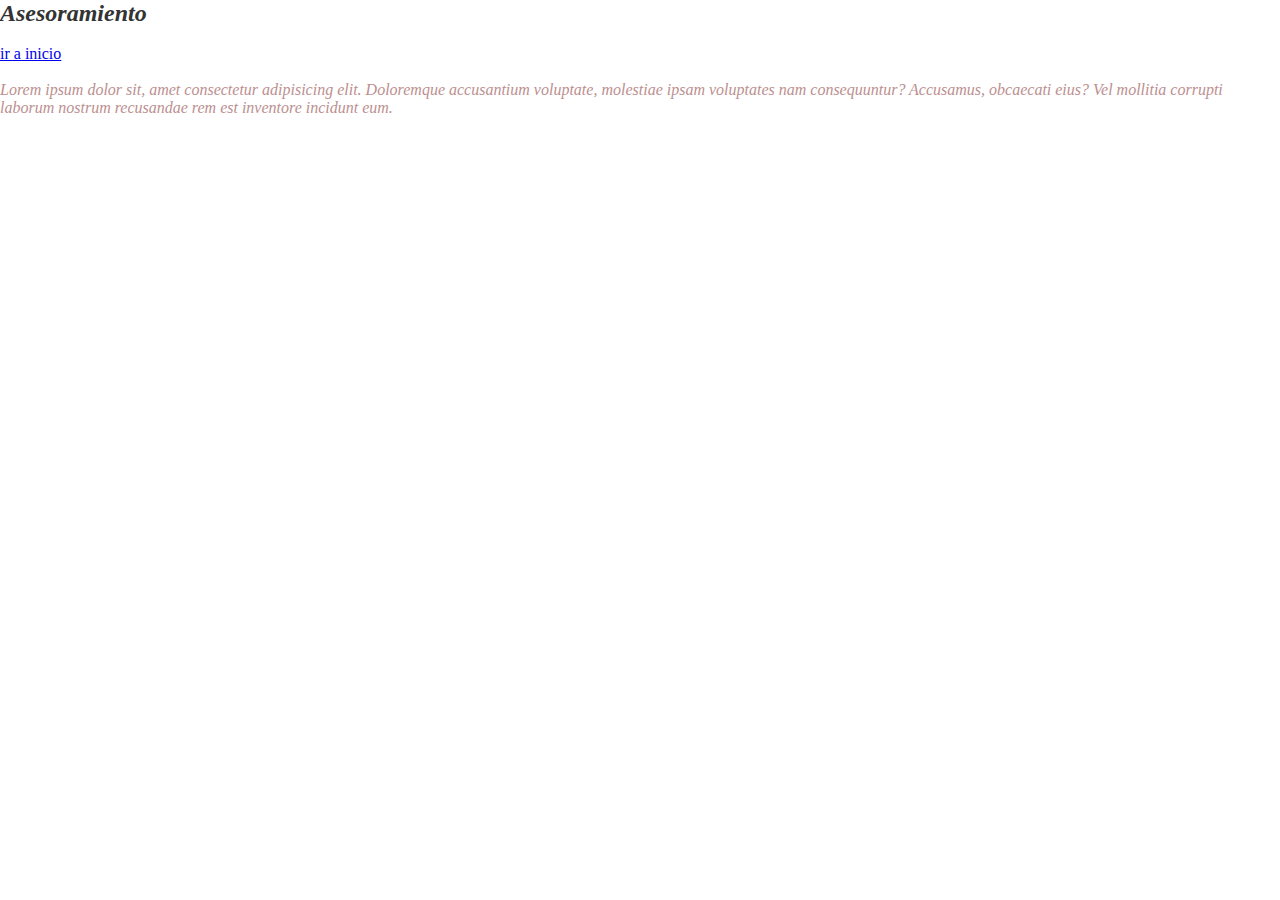
==== pages/Asesoramiento.html @ 50e4dfe7 "mi primer version" ====
<!DOCTYPE html>
<html lang="es">
<head>
    <meta charset="UTF-8">
    <meta http-equiv="X-UA-Compatible" content="IE=edge">
    <meta name="viewport" content="width=device-width, initial-scale=1.0">
    <link rel="stylesheet" href="../estilos.css">
    <title>Asesoramiento</title>
</head>
<body>
    <h2 class="t-a">Asesoramiento</h2><br>
    <a href="../index.html">ir a inicio</a><br> 
    <br>
    <div>
        <p>Lorem ipsum dolor sit, amet consectetur adipisicing elit. Doloremque accusantium voluptate, molestiae ipsam voluptates nam consequuntur? Accusamus, obcaecati eius? Vel mollitia corrupti laborum nostrum recusandae rem est inventore incidunt eum.</p>
    </div>

    
</body>
</html>
---- estilos.css ----
*{
    margin: 0;
    padding: 0;
    box-sizing: border-box;
}

html{
    scroll-behavior: smooth;
}

header{
    background-color: rosybrown;
    color: white;
    width: 100%;
    height: 80px;
    font-family: Verdana, Geneva, Tahoma, sans-serif; 
    text-transform: capitalize;

}

.logo{
    float: center;
    color: white;
    font-style: italic;
    font-size: 20px;
    text-align: center;
    font-weight: bold;
}

.barra{
    float: right;
    padding: 20px;
}

.barra li{
    list-style: none;
}

.barra ul li{
    display: inline-block;
}

.barra a{
    color: white;
    text-decoration: none;
}

.barra a:hover{
    color: #333;
}

.t-s{
    color: #333;
    text-align: left;
}

.t-a, p{
    color: #333;
    text-align: left;
    font-style: italic;
}

.t-p{
    color: #333;
    text-align: left;
    font-style: italic;
}

h1{
    color: rosybrown;
    font-style: italic;
    text-align: center;
    font-size: 22px; 
}

h2{
    color: rosybrown;
    font-style: italic;
    text-align: center;
    text-transform: capitalize;
}


p{
    color: rosybrown; 
} 

.formulario{
    display: flex;
    color: #333;
    font-style: italic;
}


.contacto2{
    color: #333;
    font-size: 20px;
    font-style: italic;
    background-position: center;
}

.size1{
    font-size: 16px;
    font-style: italic;
    text-align: center;
}


.imagenp{
    height: 400px;
    width: 330px;
    background-color: #333;
    background-size: cover;
    margin: auto;
    background-position: center;
}

img{
    display: inline-flex;
    padding: 5px;
    margin: auto;
}

.sec{
    width: 100%;
    background-color: rosybrown;
    text-align: center;
    font-style: italic; 
    text-transform: capitalize;
    padding: 5px;
    color: #333;
}

.cont{
    height: auto;
    width: 100%;
}

.cont1, .cont2, .cont3, .cont4{
    height: auto;
    width: auto;
    display: flex;
    flex-direction: row;
    flex-wrap: wrap;
    justify-content: center;
    justify-content: space-around;
}


audio{
    width: 250px;
    box-shadow: 5px 5px 20px;
    color: rosybrown;
    border-radius: 90px;
    transform: scale(0.75);
}


footer{
    background-color: rosybrown;
    color: white;
    text-align: center;
    font-size: 15px;
    padding: 20px;
    font-family: Verdana, Geneva, Tahoma, sans-serif;
    font-style: italic;
    text-transform: capitalize;
}

.redes i{
    font-size: 25px;
    margin-bottom: 20px;
    letter-spacing: 10px;
    color: white;
}

.redes i:hover{   
    color: #333;
}

.subir{
    position: fixed;
    right: 40px;
    bottom: 4px;
    background-color: #333;
    padding: 15px;
    color: white;
}

.title\_\_galery{
    font-family: Verdana, Geneva, Tahoma, sans-serif;
    font-style: italic;
    font-size: x-small; 
}

.f-letter::first-letter{
    color:rosybrown;
    font-size: 45px;
}

.col{
    color: rosybrown;
    border-radius: 20%;
    transform: scale(0.90);
}

.container{
    background-color: rosybrown;
    padding: 10px;
}


@media (min-width: 1024px){
    .cont1, .cont2, .cont3, .cont4{
        height: auto;
        width: auto;
    }
}

@media (min-width:1024px){
    .formulario{
        height: auto;
        width: auto;
    }
}
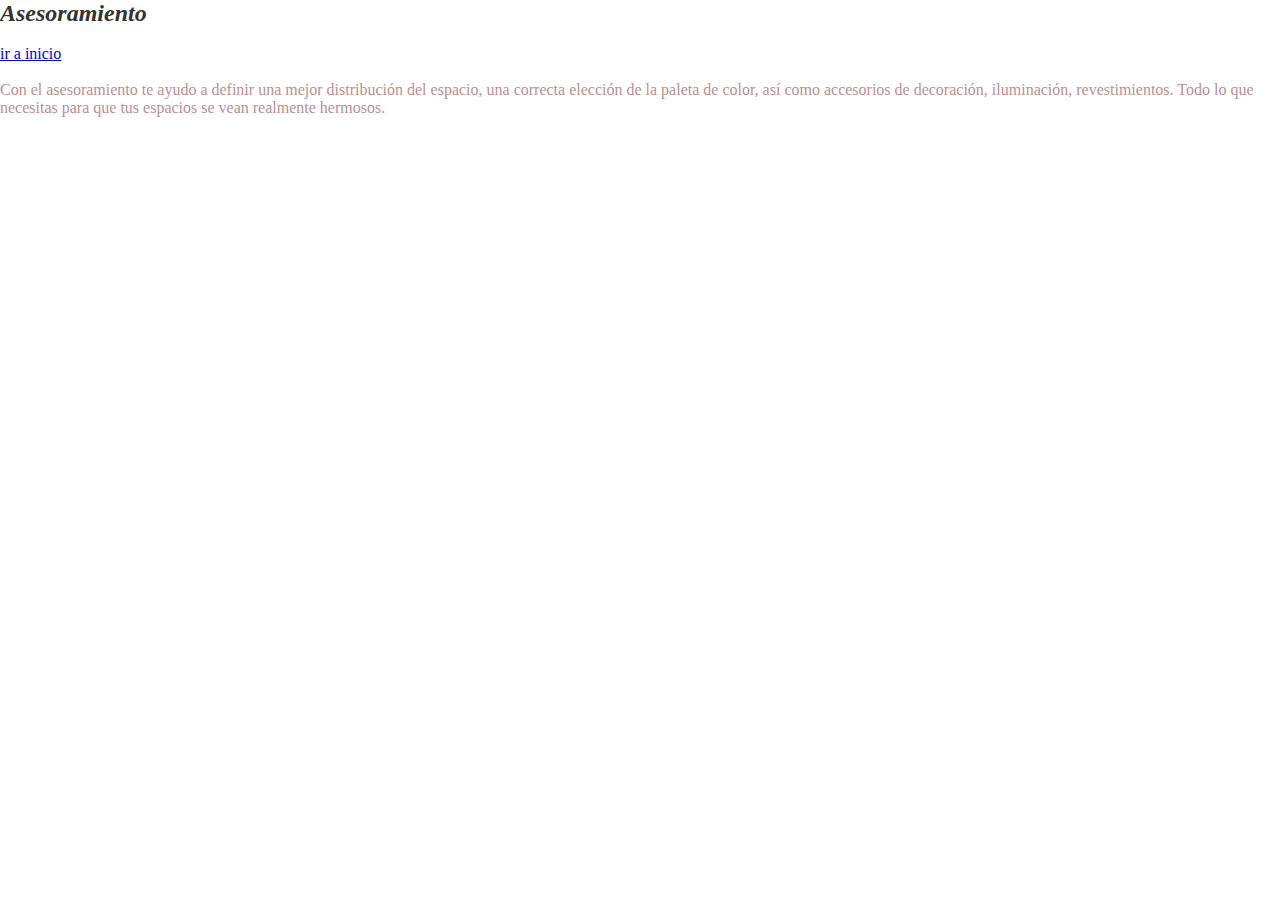
==== commit 0fbf4f7b: "realizo modificacion de parrafo en la solapa asesoramiento para subir a github" ====
--- a/pages/Asesoramiento.html
+++ b/pages/Asesoramiento.html
@@ -12,7 +12,7 @@
     <a href="../index.html">ir a inicio</a><br> 
     <br>
     <div>
-        <p>Lorem ipsum dolor sit, amet consectetur adipisicing elit. Doloremque accusantium voluptate, molestiae ipsam voluptates nam consequuntur? Accusamus, obcaecati eius? Vel mollitia corrupti laborum nostrum recusandae rem est inventore incidunt eum.</p>
+        <p>Con el asesoramiento te ayudo a definir una mejor distribución del espacio, una correcta elección de la paleta de color, así como accesorios de decoración, iluminación, revestimientos. Todo lo que necesitas para que tus espacios se vean realmente hermosos.</p>
     </div>
 
     
--- a/estilos.css
+++ b/estilos.css
@@ -54,11 +54,12 @@
     text-align: left;
 }
 
-.t-a, p{
+.t-a{
     color: #333;
     text-align: left;
     font-style: italic;
 }
+
 
 .t-p{
     color: #333;
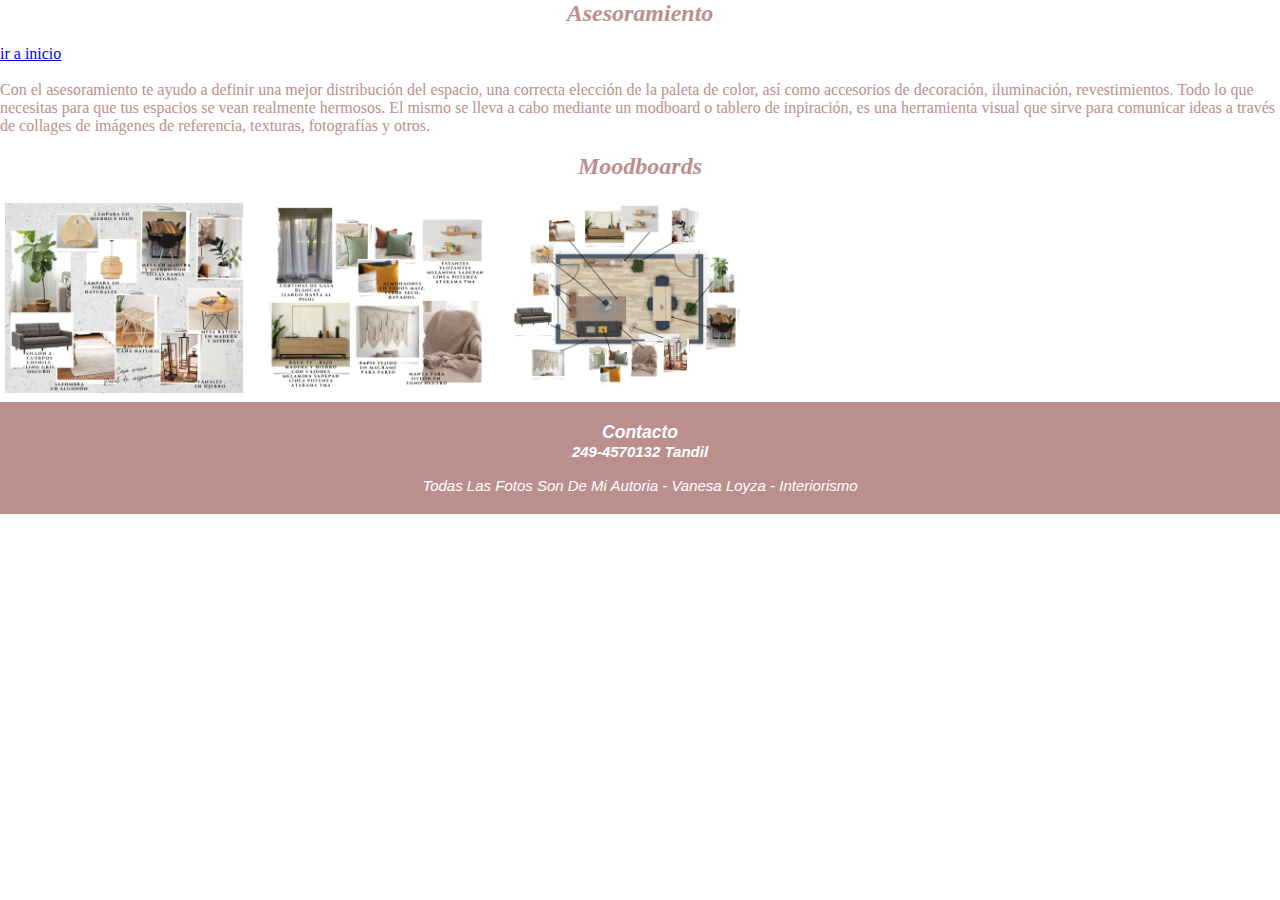
==== commit 031edfcb: "mi segunda version" ====
--- a/pages/Asesoramiento.html
+++ b/pages/Asesoramiento.html
@@ -4,17 +4,39 @@
     <meta charset="UTF-8">
     <meta http-equiv="X-UA-Compatible" content="IE=edge">
     <meta name="viewport" content="width=device-width, initial-scale=1.0">
+    <link rel="shortcut icon" href="img/1000013022_c731c74030d88af304c908eba4948549-16_2_2023, 16_44_38.png">
+    <link rel="stylesheet" href="https://cdnjs.cloudflare.com/ajax/libs/font-awesome/6.3.0/css/all.min.css" integrity="sha512-SzlrxWUlpfuzQ+pcUCosxcglQRNAq/DZjVsC0lE40xsADsfeQoEypE+enwcOiGjk/bSuGGKHEyjSoQ1zVisanQ==" crossorigin="anonymous" referrerpolicy="no-referrer" />
     <link rel="stylesheet" href="../estilos.css">
     <title>Asesoramiento</title>
 </head>
 <body>
-    <h2 class="t-a">Asesoramiento</h2><br>
+    <h2 class="asesoramiento">Asesoramiento</h2><br>
     <a href="../index.html">ir a inicio</a><br> 
     <br>
     <div>
-        <p>Con el asesoramiento te ayudo a definir una mejor distribución del espacio, una correcta elección de la paleta de color, así como accesorios de decoración, iluminación, revestimientos. Todo lo que necesitas para que tus espacios se vean realmente hermosos.</p>
-    </div>
-
-    
+        <p class="parrafoa">Con el asesoramiento te ayudo a definir una mejor distribución del espacio, una correcta elección de la paleta de color, así como accesorios de decoración, iluminación, revestimientos. Todo lo que necesitas para que tus espacios se vean realmente hermosos. El mismo se lleva a cabo mediante un modboard o tablero de inpiración, es una herramienta visual que sirve para comunicar ideas a través de collages de imágenes de referencia, texturas, fotografías y otros.</p><br>
+        <section>
+            <h2>Moodboards</h2><br>
+            <div>
+                <img src="../img/LIVING modbords.jpg" height="200px" alt="living">
+                <img src="../img/LIVING moodboard2.jpg" height="200px" alt="living">
+                <img src="../img/LIVING moodboards 3.jpg" height="200px" alt="living">
+            </div>
+        </section>
+    </div> 
+                        <!--Inicio de footer-->
+    <footer>
+        <h3>contacto</h3>
+        <h4>249-4570132 tandil</h4><br>
+        <div class="redes">
+            <a href="https://www.instagram.com/vanesaloyza_interiorismo/"><i class="fa-brands fa-instagram"></i></a>
+                <a href="https://www.facebook.com/profile.php?id=100042886756197"><i class="fa-brands fa-facebook"></i></a>
+            <address>
+                todas las fotos son de mi autoria -
+                vanesa loyza - interiorismo
+            </address>
+        </div>
+    </footer>
+                        <!--Fin de footer-->
 </body>
 </html>--- a/estilos.css
+++ b/estilos.css
@@ -1,226 +1,219 @@
-*{
-    margin: 0;
-    padding: 0;
-    box-sizing: border-box;
-}
-
-html{
-    scroll-behavior: smooth;
-}
-
-header{
-    background-color: rosybrown;
-    color: white;
-    width: 100%;
-    height: 80px;
-    font-family: Verdana, Geneva, Tahoma, sans-serif; 
-    text-transform: capitalize;
-
-}
-
-.logo{
-    float: center;
-    color: white;
-    font-style: italic;
-    font-size: 20px;
-    text-align: center;
-    font-weight: bold;
-}
-
-.barra{
-    float: right;
-    padding: 20px;
-}
-
-.barra li{
-    list-style: none;
-}
-
-.barra ul li{
-    display: inline-block;
-}
-
-.barra a{
-    color: white;
-    text-decoration: none;
-}
-
-.barra a:hover{
-    color: #333;
-}
-
-.t-s{
-    color: #333;
-    text-align: left;
-}
-
-.t-a{
-    color: #333;
-    text-align: left;
-    font-style: italic;
-}
-
-
-.t-p{
-    color: #333;
-    text-align: left;
-    font-style: italic;
-}
-
-h1{
-    color: rosybrown;
-    font-style: italic;
-    text-align: center;
-    font-size: 22px; 
-}
-
-h2{
-    color: rosybrown;
-    font-style: italic;
-    text-align: center;
-    text-transform: capitalize;
-}
-
-
-p{
-    color: rosybrown; 
-} 
-
-.formulario{
-    display: flex;
-    color: #333;
-    font-style: italic;
-}
-
-
-.contacto2{
-    color: #333;
-    font-size: 20px;
-    font-style: italic;
-    background-position: center;
-}
-
-.size1{
-    font-size: 16px;
-    font-style: italic;
-    text-align: center;
-}
-
-
-.imagenp{
-    height: 400px;
-    width: 330px;
-    background-color: #333;
-    background-size: cover;
-    margin: auto;
-    background-position: center;
-}
-
-img{
-    display: inline-flex;
-    padding: 5px;
-    margin: auto;
-}
-
-.sec{
-    width: 100%;
-    background-color: rosybrown;
-    text-align: center;
-    font-style: italic; 
-    text-transform: capitalize;
-    padding: 5px;
-    color: #333;
-}
-
-.cont{
-    height: auto;
-    width: 100%;
-}
-
-.cont1, .cont2, .cont3, .cont4{
+* {
+  margin: 0;
+  padding: 0;
+  box-sizing: border-box;
+}
+
+html {
+  scroll-behavior: smooth;
+}
+
+header {
+  background-color: rosybrown;
+  color: white;
+  width: 100%;
+  height: 80px;
+  font-family: Verdana, Geneva, Tahoma, sans-serif;
+  text-transform: capitalize;
+}
+
+.logo {
+  float: center;
+  color: white;
+  font-style: italic;
+  font-size: 20px;
+  text-align: center;
+  font-weight: bold;
+}
+
+.barra {
+  float: right;
+  padding: 20px;
+}
+
+.barra li {
+  list-style: none;
+}
+
+.barra ul li {
+  display: inline-block;
+}
+
+.barra a {
+  color: white;
+  text-decoration: none;
+}
+
+.barra a:hover {
+  color: #333;
+}
+
+.t-s {
+  color: #333;
+  text-align: left;
+}
+
+.t-a {
+  color: #333;
+  text-align: left;
+  font-style: italic;
+}
+
+.t-p {
+  color: #333;
+  text-align: left;
+  font-style: italic;
+}
+
+h1 {
+  color: rosybrown;
+  font-style: italic;
+  text-align: center;
+  font-size: 22px;
+}
+
+h2 {
+  color: rosybrown;
+  font-style: italic;
+  text-align: center;
+  text-transform: capitalize;
+}
+
+p {
+  color: rosybrown;
+}
+
+.formulario {
+  display: flex;
+  color: #333;
+  font-style: italic;
+}
+
+.contacto2 {
+  color: #333;
+  font-size: 20px;
+  font-style: italic;
+  background-position: center;
+}
+
+.size1 {
+  font-size: 16px;
+  font-style: italic;
+  text-align: center;
+}
+
+.imagenp {
+  height: 400px;
+  width: 330px;
+  background-color: #333;
+  background-size: cover;
+  margin: auto;
+  background-position: center;
+}
+
+img {
+  display: inline-flex;
+  padding: 5px;
+  margin: auto;
+}
+
+.sec {
+  width: 100%;
+  background-color: rosybrown;
+  text-align: center;
+  font-style: italic;
+  text-transform: capitalize;
+  padding: 5px;
+  color: #333;
+}
+
+.cont {
+  height: auto;
+  width: 100%;
+}
+
+.cont1, .cont2, .cont3, .cont4 {
+  height: auto;
+  width: auto;
+  display: flex;
+  flex-direction: row;
+  flex-wrap: wrap;
+  justify-content: center;
+  justify-content: space-around;
+}
+
+audio {
+  width: 250px;
+  box-shadow: 5px 5px 20px;
+  color: rosybrown;
+  border-radius: 90px;
+  transform: scale(0.75);
+}
+
+footer {
+  background-color: rosybrown;
+  color: white;
+  text-align: center;
+  font-size: 15px;
+  padding: 20px;
+  font-family: Verdana, Geneva, Tahoma, sans-serif;
+  font-style: italic;
+  text-transform: capitalize;
+}
+
+.redes i {
+  font-size: 25px;
+  margin-bottom: 20px;
+  letter-spacing: 10px;
+  color: white;
+}
+
+.redes i:hover {
+  color: #333;
+}
+
+.subir {
+  position: fixed;
+  right: 40px;
+  bottom: 4px;
+  background-color: #333;
+  padding: 15px;
+  color: white;
+}
+
+.title__galery {
+  font-family: Verdana, Geneva, Tahoma, sans-serif;
+  font-style: italic;
+  font-size: x-small;
+}
+
+.f-letter::first-letter {
+  color: rosybrown;
+  font-size: 45px;
+}
+
+.col {
+  color: rosybrown;
+  border-radius: 20%;
+  transform: scale(0.9);
+}
+
+.container {
+  background-color: rosybrown;
+  padding: 10px;
+}
+
+@media (min-width: 1024px) {
+  .cont1, .cont2, .cont3, .cont4 {
     height: auto;
     width: auto;
-    display: flex;
-    flex-direction: row;
-    flex-wrap: wrap;
-    justify-content: center;
-    justify-content: space-around;
-}
-
-
-audio{
-    width: 250px;
-    box-shadow: 5px 5px 20px;
-    color: rosybrown;
-    border-radius: 90px;
-    transform: scale(0.75);
-}
-
-
-footer{
-    background-color: rosybrown;
-    color: white;
-    text-align: center;
-    font-size: 15px;
-    padding: 20px;
-    font-family: Verdana, Geneva, Tahoma, sans-serif;
-    font-style: italic;
-    text-transform: capitalize;
-}
-
-.redes i{
-    font-size: 25px;
-    margin-bottom: 20px;
-    letter-spacing: 10px;
-    color: white;
-}
-
-.redes i:hover{   
-    color: #333;
-}
-
-.subir{
-    position: fixed;
-    right: 40px;
-    bottom: 4px;
-    background-color: #333;
-    padding: 15px;
-    color: white;
-}
-
-.title\_\_galery{
-    font-family: Verdana, Geneva, Tahoma, sans-serif;
-    font-style: italic;
-    font-size: x-small; 
-}
-
-.f-letter::first-letter{
-    color:rosybrown;
-    font-size: 45px;
-}
-
-.col{
-    color: rosybrown;
-    border-radius: 20%;
-    transform: scale(0.90);
-}
-
-.container{
-    background-color: rosybrown;
-    padding: 10px;
-}
-
-
-@media (min-width: 1024px){
-    .cont1, .cont2, .cont3, .cont4{
-        height: auto;
-        width: auto;
-    }
-}
-
-@media (min-width:1024px){
-    .formulario{
-        height: auto;
-        width: auto;
-    }
-}+  }
+}
+@media (min-width: 1024px) {
+  .formulario {
+    height: auto;
+    width: auto;
+  }
+}
+
+/*# sourceMappingURL=estilos.css.map */
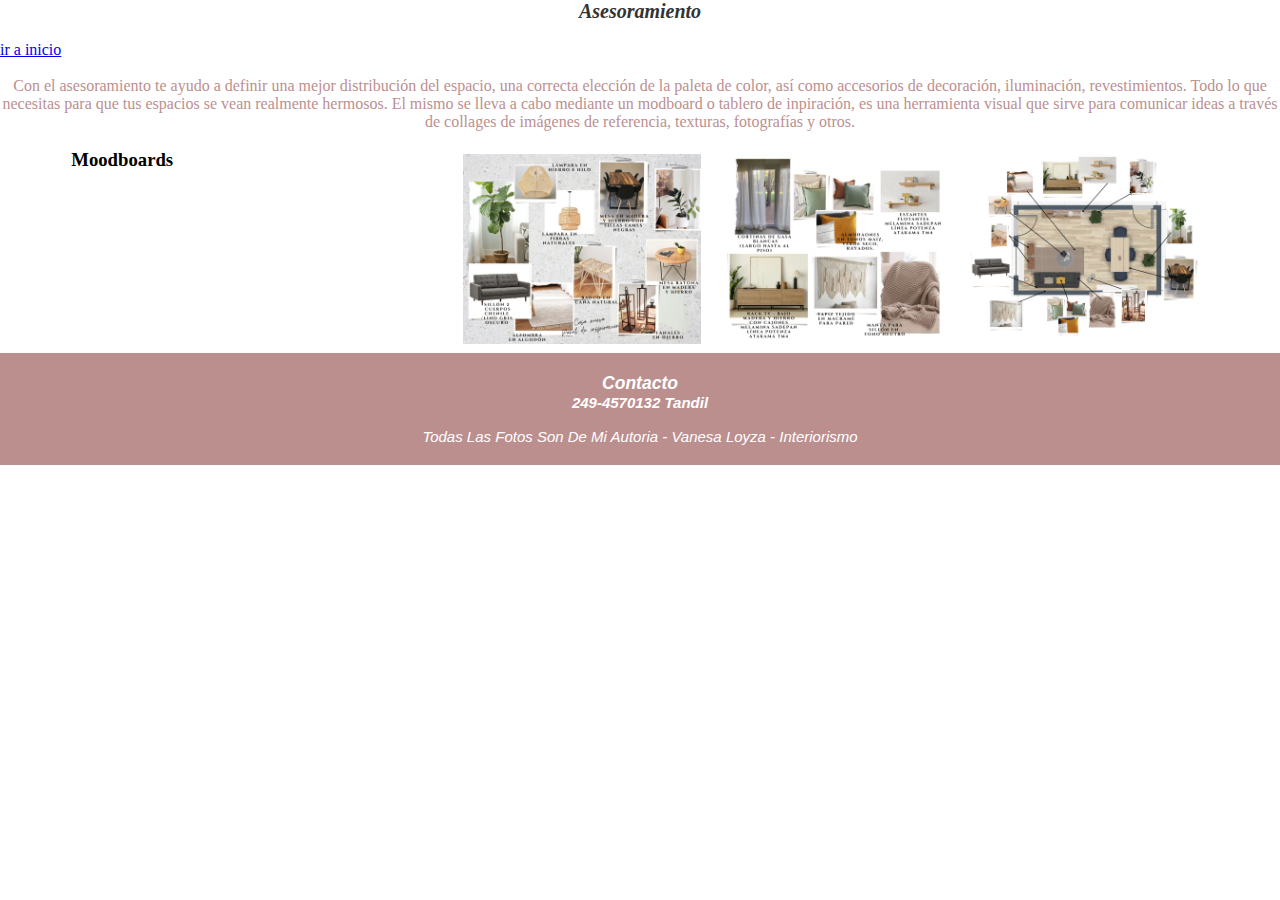
==== commit e559b7dc: "agregue @keyframes aparecer, etiqueta meta, keywords para el SEO" ====
--- a/pages/Asesoramiento.html
+++ b/pages/Asesoramiento.html
@@ -10,18 +10,20 @@
     <title>Asesoramiento</title>
 </head>
 <body>
-    <h2 class="asesoramiento">Asesoramiento</h2><br>
+    <h3 class="asesoramiento">Asesoramiento</h3><br>
     <a href="../index.html">ir a inicio</a><br> 
     <br>
     <div>
-        <p class="parrafoa">Con el asesoramiento te ayudo a definir una mejor distribución del espacio, una correcta elección de la paleta de color, así como accesorios de decoración, iluminación, revestimientos. Todo lo que necesitas para que tus espacios se vean realmente hermosos. El mismo se lleva a cabo mediante un modboard o tablero de inpiración, es una herramienta visual que sirve para comunicar ideas a través de collages de imágenes de referencia, texturas, fotografías y otros.</p><br>
+        <p>Con el asesoramiento te ayudo a definir una mejor distribución del espacio, una correcta elección de la paleta de color, así como accesorios de decoración, iluminación, revestimientos. Todo lo que necesitas para que tus espacios se vean realmente hermosos. El mismo se lleva a cabo mediante un modboard o tablero de inpiración, es una herramienta visual que sirve para comunicar ideas a través de collages de imágenes de referencia, texturas, fotografías y otros.</p><br>
         <section>
-            <h2>Moodboards</h2><br>
+            <div class="container5">
+            <h3 class="modboard">Moodboards</h3><br>
             <div>
                 <img src="../img/LIVING modbords.jpg" height="200px" alt="living">
                 <img src="../img/LIVING moodboard2.jpg" height="200px" alt="living">
                 <img src="../img/LIVING moodboards 3.jpg" height="200px" alt="living">
             </div>
+        </div>
         </section>
     </div> 
                         <!--Inicio de footer-->
--- a/estilos.css
+++ b/estilos.css
@@ -48,20 +48,9 @@
   color: #333;
 }
 
-.t-s {
-  color: #333;
-  text-align: left;
-}
-
-.t-a {
-  color: #333;
-  text-align: left;
-  font-style: italic;
-}
-
 .t-p {
   color: #333;
-  text-align: left;
+  text-align: center;
   font-style: italic;
 }
 
@@ -77,10 +66,44 @@
   font-style: italic;
   text-align: center;
   text-transform: capitalize;
+  animation-duration: 4s;
+  animation-name: aparecer;
+  animation-delay: 5s;
+  animation-iteration-count: infinite;
+}
+@keyframes aparecer {
+  0% {
+    opacity: 0;
+  }
+  100% {
+    opacity: 1;
+  }
+}
+
+.asesoramiento {
+  color: #333;
+  font-size: 20px;
+  text-align: center;
+  font-style: italic;
+}
+
+.moodboard {
+  color: #333;
+  font-size: 8px;
+  text-align: center;
+  font-style: italic;
+}
+
+.renders {
+  color: #333;
+  text-align: center;
+  font-style: italic;
+  font-size: 20px;
 }
 
 p {
   color: rosybrown;
+  text-align: center;
 }
 
 .formulario {
@@ -142,6 +165,26 @@
   justify-content: space-around;
 }
 
+.container5 {
+  height: auto;
+  width: auto;
+  display: flex;
+  flex-direction: row;
+  flex-wrap: wrap;
+  justify-content: center;
+  justify-content: space-around;
+}
+
+.container6 {
+  height: auto;
+  width: auto;
+  display: flex;
+  flex-direction: row;
+  flex-wrap: wrap;
+  justify-content: center;
+  justify-content: space-around;
+}
+
 audio {
   width: 250px;
   box-shadow: 5px 5px 20px;
@@ -214,6 +257,4 @@
     height: auto;
     width: auto;
   }
-}
-
-/*# sourceMappingURL=estilos.css.map */
+}/*# sourceMappingURL=estilos.css.map */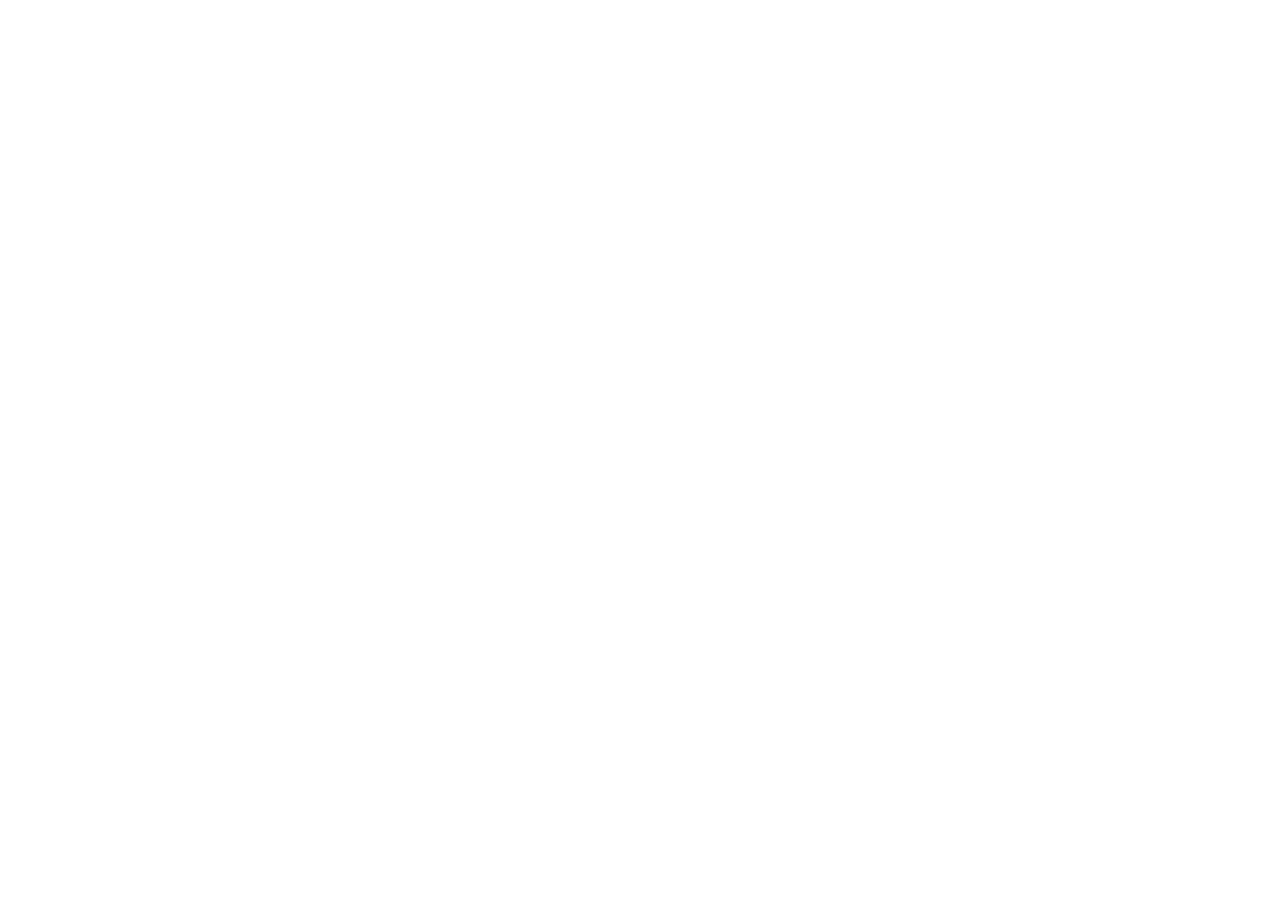
==== commit b74cd452: "agregue contenido en las secciones del sitio" ====
--- a/pages/Asesoramiento.html
+++ b/pages/Asesoramiento.html
@@ -10,35 +10,7 @@
     <title>Asesoramiento</title>
 </head>
 <body>
-    <h3 class="asesoramiento">Asesoramiento</h3><br>
-    <a href="../index.html">ir a inicio</a><br> 
-    <br>
-    <div>
-        <p>Con el asesoramiento te ayudo a definir una mejor distribución del espacio, una correcta elección de la paleta de color, así como accesorios de decoración, iluminación, revestimientos. Todo lo que necesitas para que tus espacios se vean realmente hermosos. El mismo se lleva a cabo mediante un modboard o tablero de inpiración, es una herramienta visual que sirve para comunicar ideas a través de collages de imágenes de referencia, texturas, fotografías y otros.</p><br>
-        <section>
-            <div class="container5">
-            <h3 class="modboard">Moodboards</h3><br>
-            <div>
-                <img src="../img/LIVING modbords.jpg" height="200px" alt="living">
-                <img src="../img/LIVING moodboard2.jpg" height="200px" alt="living">
-                <img src="../img/LIVING moodboards 3.jpg" height="200px" alt="living">
-            </div>
-        </div>
-        </section>
-    </div> 
-                        <!--Inicio de footer-->
-    <footer>
-        <h3>contacto</h3>
-        <h4>249-4570132 tandil</h4><br>
-        <div class="redes">
-            <a href="https://www.instagram.com/vanesaloyza_interiorismo/"><i class="fa-brands fa-instagram"></i></a>
-                <a href="https://www.facebook.com/profile.php?id=100042886756197"><i class="fa-brands fa-facebook"></i></a>
-            <address>
-                todas las fotos son de mi autoria -
-                vanesa loyza - interiorismo
-            </address>
-        </div>
-    </footer>
-                        <!--Fin de footer-->
+    
+
 </body>
 </html>--- a/estilos.css
+++ b/estilos.css
@@ -20,7 +20,7 @@
 .logo {
   float: center;
   color: white;
-  font-style: italic;
+  font-style: normal;
   font-size: 20px;
   text-align: center;
   font-weight: bold;
@@ -51,19 +51,20 @@
 .t-p {
   color: #333;
   text-align: center;
-  font-style: italic;
+  font-style: normal;
+  font-size: 28px;
 }
 
 h1 {
   color: rosybrown;
-  font-style: italic;
+  font-style: normal;
   text-align: center;
   font-size: 22px;
 }
 
 h2 {
   color: rosybrown;
-  font-style: italic;
+  font-style: normal;
   text-align: center;
   text-transform: capitalize;
   animation-duration: 4s;
@@ -80,48 +81,54 @@
   }
 }
 
-.asesoramiento {
-  color: #333;
+.asesoramientos {
+  color: #333;
+  font-size: 28px;
+  font-style: normal;
+  line-height: 350%;
+  text-align: center;
+}
+
+.mood {
+  color: #333;
+  font-size: 23px;
+  text-align: center;
+  font-style: normal;
+  background-color: rosybrown;
+}
+
+.servicios {
+  color: white;
+  text-align: left;
   font-size: 20px;
-  text-align: center;
-  font-style: italic;
-}
-
-.moodboard {
-  color: #333;
-  font-size: 8px;
-  text-align: center;
-  font-style: italic;
+  font-style: normal;
+  line-height: 300%;
 }
 
 .renders {
   color: #333;
   text-align: center;
-  font-style: italic;
+  font-size: 23px;
+  font-style: normal;
+  background-color: rosybrown;
+}
+
+p {
+  color: rosybrown;
+  font-size: 23px;
+  text-align: center;
+  font-style: normal;
+}
+
+.contacto2 {
+  color: #333;
+  text-align: center;
+  font-size: 25px;
+}
+
+.size1 {
   font-size: 20px;
-}
-
-p {
-  color: rosybrown;
-  text-align: center;
-}
-
-.formulario {
-  display: flex;
-  color: #333;
-  font-style: italic;
-}
-
-.contacto2 {
-  color: #333;
-  font-size: 20px;
-  font-style: italic;
-  background-position: center;
-}
-
-.size1 {
-  font-size: 16px;
-  font-style: italic;
+  font-style: normal;
   text-align: center;
 }
 
@@ -144,7 +151,7 @@
   width: 100%;
   background-color: rosybrown;
   text-align: center;
-  font-style: italic;
+  font-style: normal;
   text-transform: capitalize;
   padding: 5px;
   color: #333;
@@ -173,6 +180,7 @@
   flex-wrap: wrap;
   justify-content: center;
   justify-content: space-around;
+  padding: 5px;
 }
 
 .container6 {
@@ -183,6 +191,7 @@
   flex-wrap: wrap;
   justify-content: center;
   justify-content: space-around;
+  padding: 5px;
 }
 
 audio {
